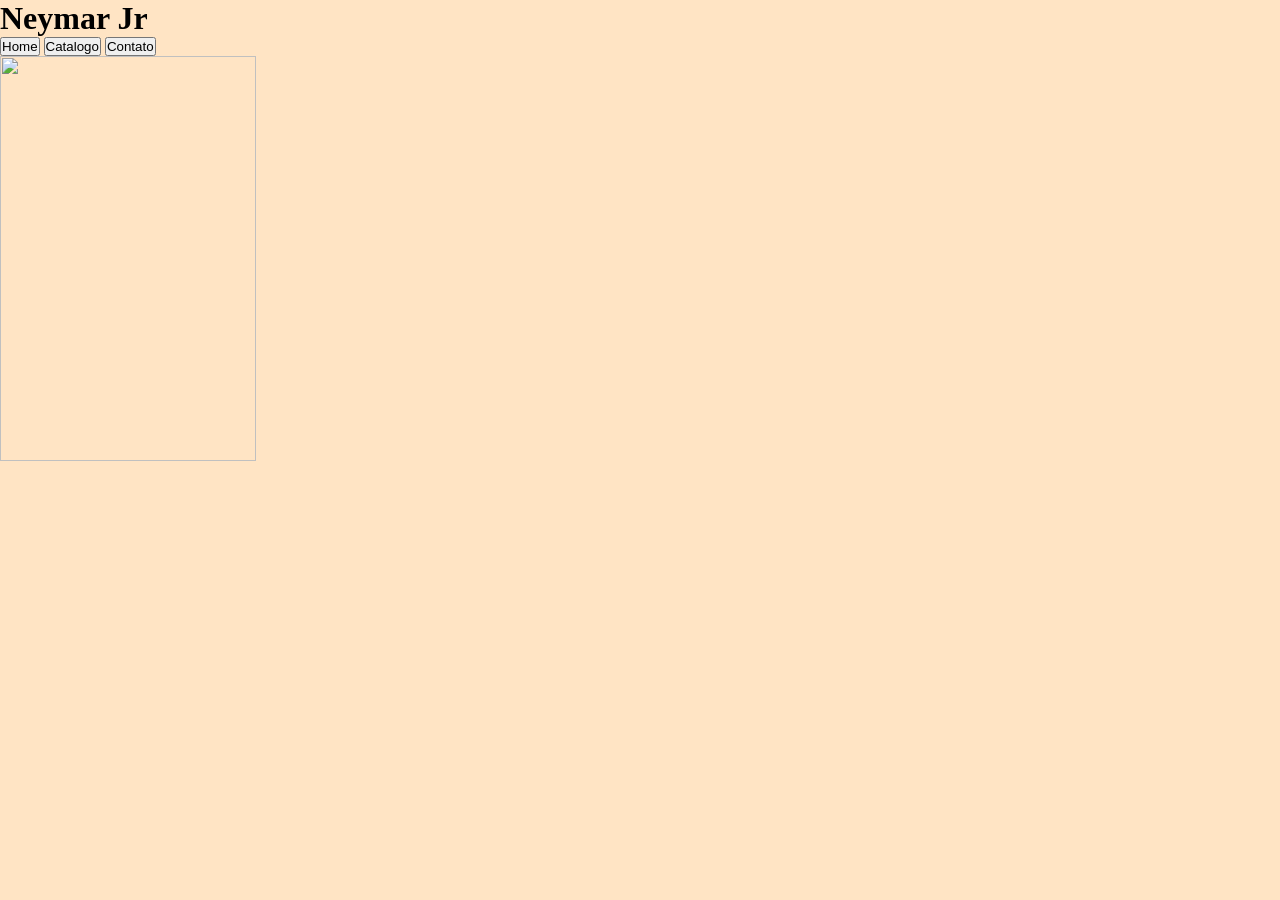
==== index.html @ 9f91afba "feat" ====
<!DOCTYPE html>
<html lang="pt-br">
<head>
    <meta charset="UTF-8">
    <meta name="viewport" content="width=device-width, initial-scale=1.0">
    <link rel="stylesheet" href="style.css">
    <title>Minha primeira LP</title>
</head>
<body>
    <div>
        <h1>Neymar Jr</h1>
        <button>Home</button>
        <button>Catalogo</button>
        <button>Contato</button> 
    </div>
    <div>
        <img id="felipe" src="https://i.pinimg.com/736x/04/4e/1f/044e1ff59c331f562ad99f8788c3924e.jpg" alt="">
    </div>
</body>
</html>
---- style.css ----
*{
    margin:0;
    padding: 0;
    box-sizing: border-box; 
}

body {
    background-color: bisque;
}

#felipe {
    width: 20vw;
    height: 45vh;
}
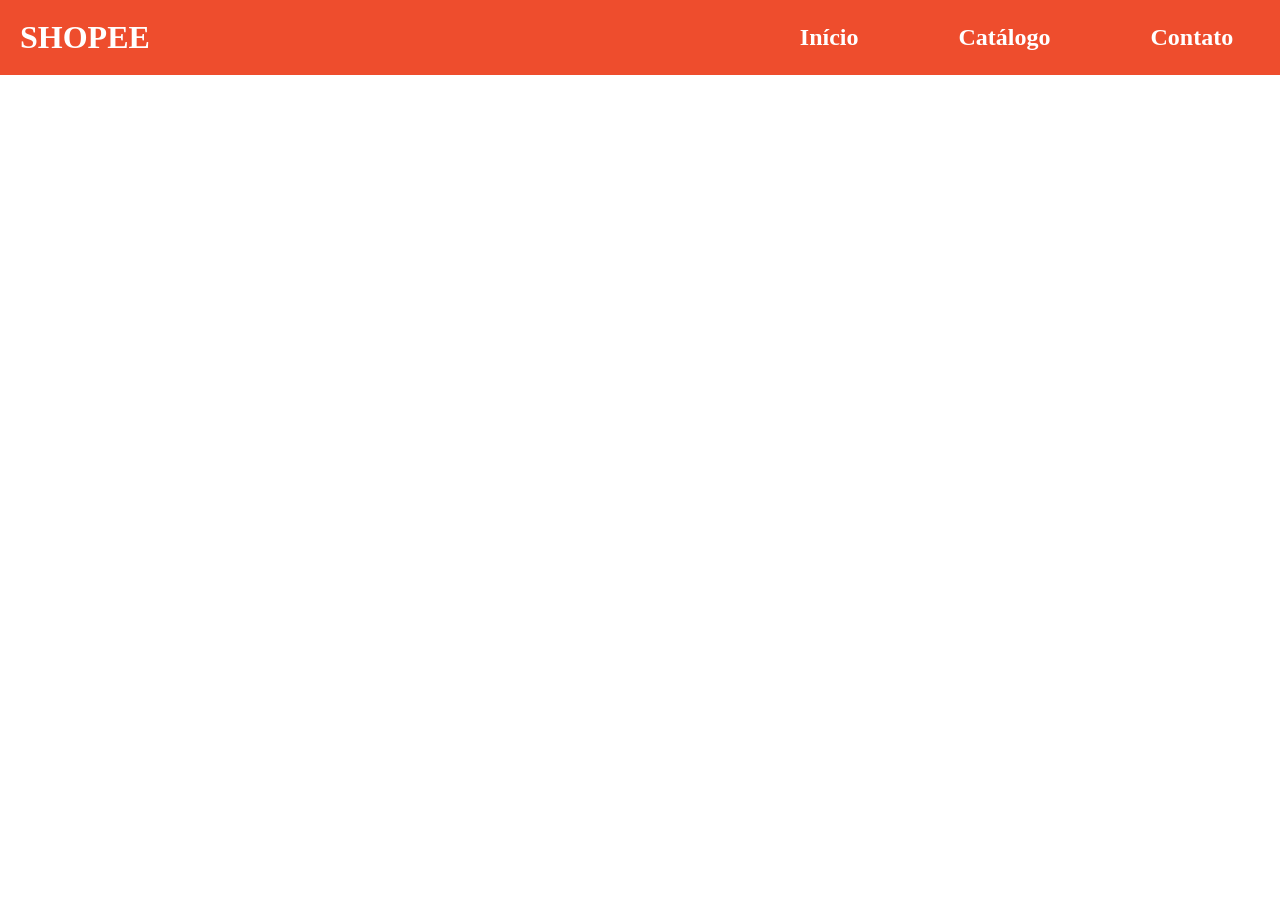
==== commit e7f115d2: "feat" ====
--- a/index.html
+++ b/index.html
@@ -5,16 +5,29 @@
     <meta name="viewport" content="width=device-width, initial-scale=1.0">
     <link rel="stylesheet" href="style.css">
     <title>Minha primeira LP</title>
+    
 </head>
 <body>
-    <div>
-        <h1>Neymar Jr</h1>
-        <button>Home</button>
-        <button>Catalogo</button>
-        <button>Contato</button> 
-    </div>
-    <div>
-        <img id="felipe" src="https://i.pinimg.com/736x/04/4e/1f/044e1ff59c331f562ad99f8788c3924e.jpg" alt="">
+    <div id="barra" class="pai">
+        <div id="marca"> 
+            <h1>SHOPEE</h1>
+        </div>
+
+        <div id="inicio">
+            <h2>Início</h2>
+        </div>
+
+        <div id="catalogo">
+            <h2>Catálogo</h2>   
+        </div>
+
+        <div id="contato">
+            <h2>Contato</h2>
+        </div>
+
+
+
+
     </div>
 </body>
 </html>
--- a/style.css
+++ b/style.css
@@ -5,10 +5,38 @@
 }
 
 body {
-    background-color: bisque;
+ background-color: white;   
 }
 
-#felipe {
-    width: 20vw;
-    height: 45vh;
-}+.pai{
+    display: flex;
+    align-items: center
+}
+
+#barra{ 
+    height: 75px;
+    background-color: #EE4D2D;
+}
+
+#marca{
+    padding-left: 20px;
+    color: white;
+    
+}
+
+#inicio{
+    padding-left: 650px;
+    color: white;
+
+}
+
+#catalogo{
+    padding-left: 100px;
+    color: white;
+}
+
+#contato{
+    padding-left: 100px;
+    color:white
+}
+
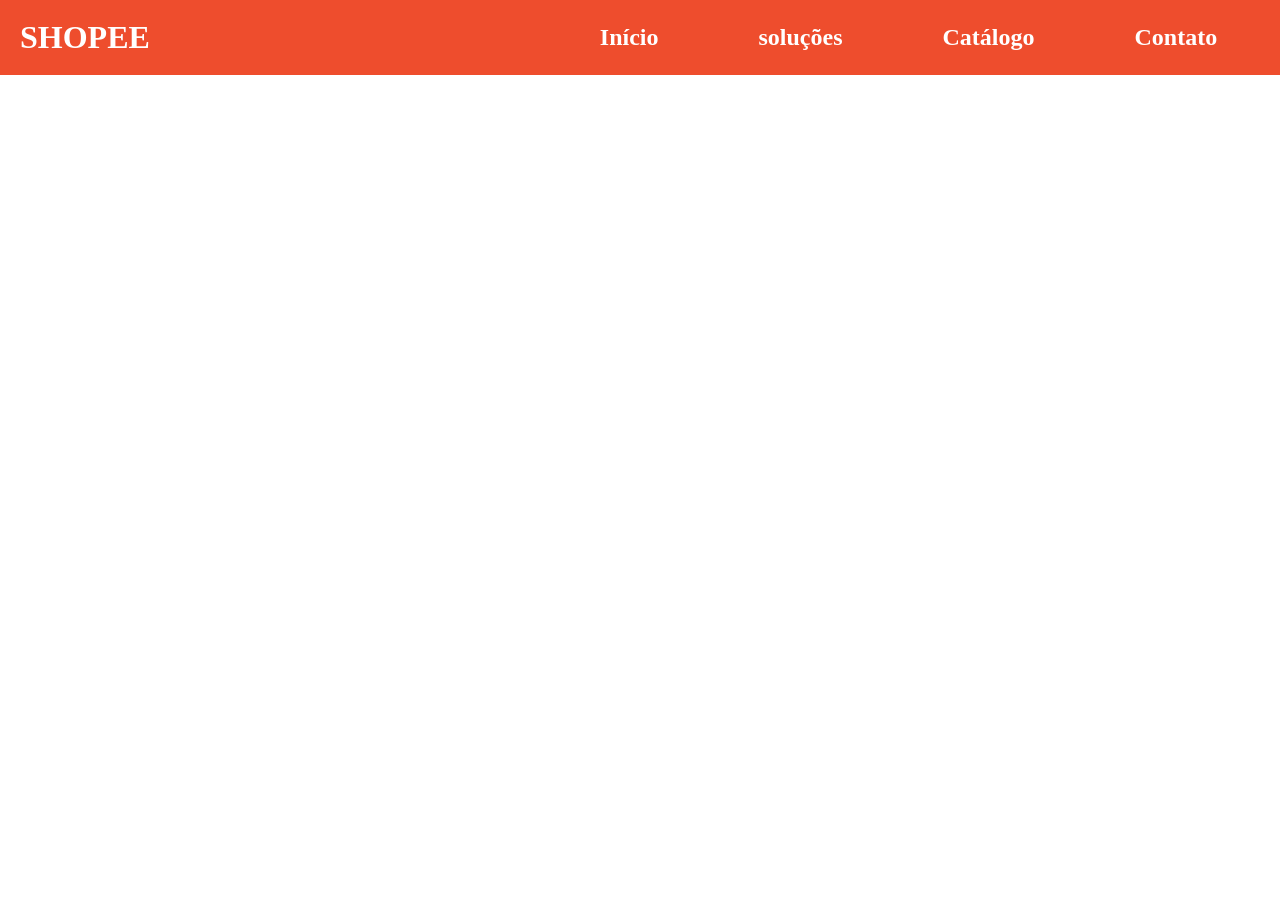
==== commit c13d4163: "feat" ====
--- a/index.html
+++ b/index.html
@@ -17,6 +17,10 @@
             <h2>Início</h2>
         </div>
 
+        <div id="solucoes">
+            <h2>soluções</h2>
+        </div>
+
         <div id="catalogo">
             <h2>Catálogo</h2>   
         </div>
--- a/style.css
+++ b/style.css
@@ -25,9 +25,20 @@
 }
 
 #inicio{
-    padding-left: 650px;
+    padding-left: 450px;
     color: white;
 
+}
+
+#solucoes{
+    padding-left: 100px;
+    color: white;
+}
+
+#solucoes:hover {
+    color: grey;
+    display: flex;    
+    
 }
 
 #catalogo{
@@ -35,6 +46,8 @@
     color: white;
 }
 
+
+
 #contato{
     padding-left: 100px;
     color:white
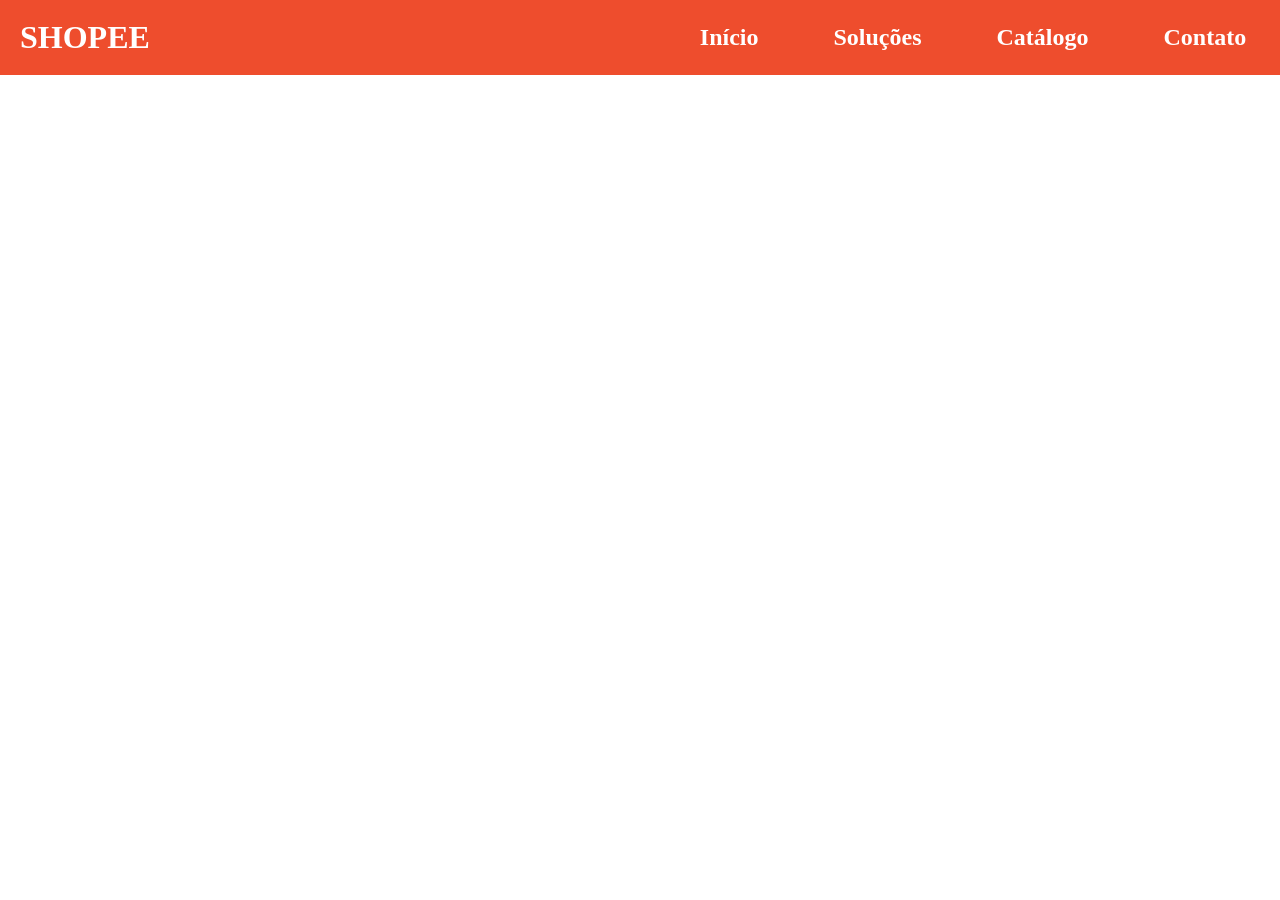
==== commit 38bdd764: "salvar" ====
--- a/index.html
+++ b/index.html
@@ -18,7 +18,11 @@
         </div>
 
         <div id="solucoes">
-            <h2>soluções</h2>
+            <h2>Soluções</h2>
+                <div class="opcoes">
+                    <a href="">nobru apelao</a>
+                </div>
+
         </div>
 
         <div id="catalogo">
--- a/style.css
+++ b/style.css
@@ -10,7 +10,8 @@
 
 .pai{
     display: flex;
-    align-items: center
+    align-items: center;
+    
 }
 
 #barra{ 
@@ -19,37 +20,43 @@
 }
 
 #marca{
-    padding-left: 20px;
+    margin-left: 20px;
     color: white;
     
 }
 
 #inicio{
-    padding-left: 450px;
+    margin-left: 550px;
     color: white;
 
 }
 
-#solucoes{
-    padding-left: 100px;
+#solucoes {
+
+    margin-left: 75px;
     color: white;
 }
 
 #solucoes:hover {
-    color: grey;
-    display: flex;    
-    
+    display: block;
+    background-color: aqua;
+    color: grey;    
+
+}
+
+.opcoes{
+    display: none;
 }
 
 #catalogo{
-    padding-left: 100px;
+    margin-left: 75px;
     color: white;
 }
 
 
 
 #contato{
-    padding-left: 100px;
+    margin-left: 75px;
     color:white
 }
 
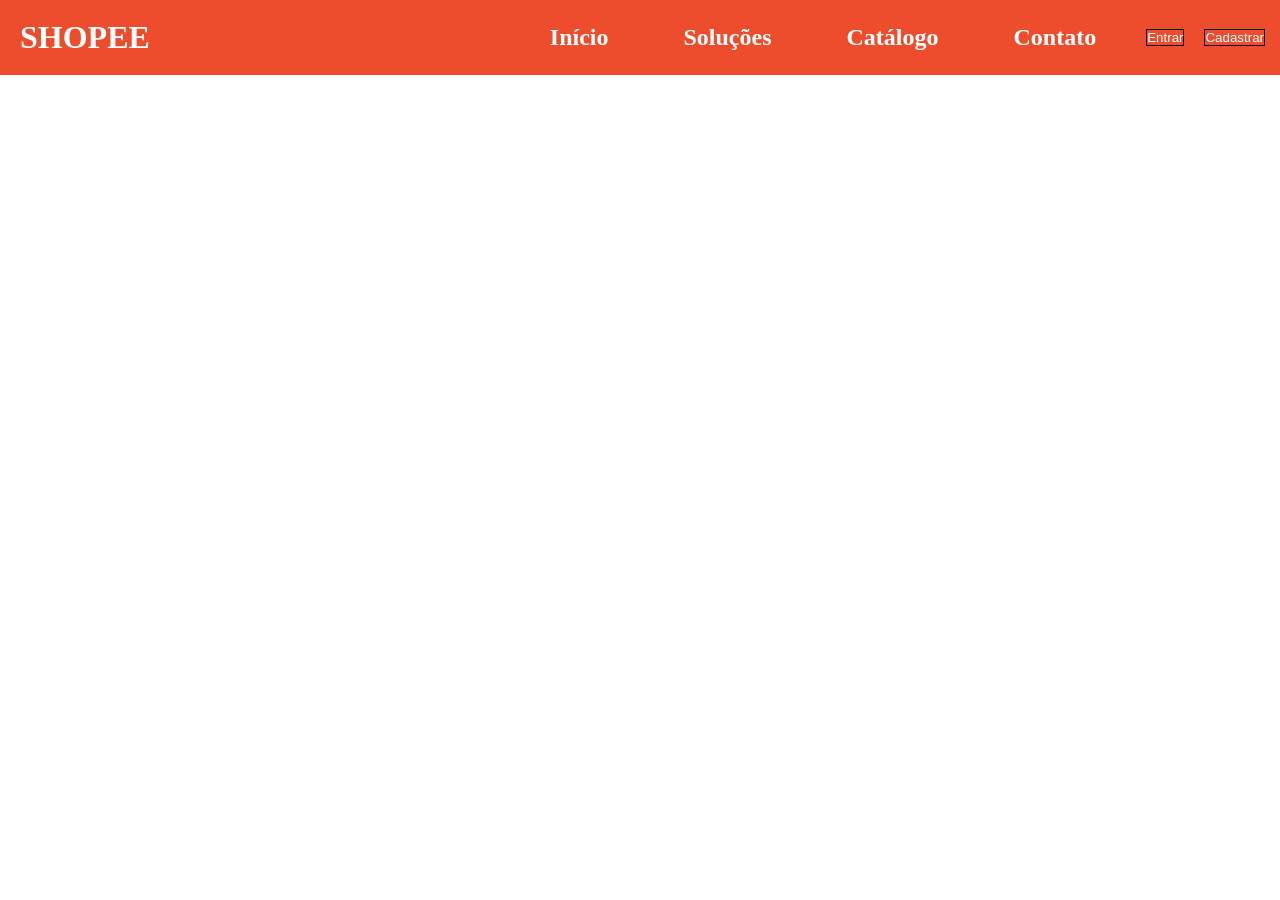
==== commit 2e857059: "feat" ====
--- a/index.html
+++ b/index.html
@@ -18,10 +18,13 @@
         </div>
 
         <div id="solucoes">
-            <h2>Soluções</h2>
-                <div class="opcoes">
-                    <a href="">nobru apelao</a>
-                </div>
+            <h2>Soluções
+                <ul id="drop">
+                    <li>Ice nugget</li>
+                    <li>Nobru</li>
+                    <li>Mano</li>
+                </ul>
+            </h2>
 
         </div>
 
@@ -33,8 +36,8 @@
             <h2>Contato</h2>
         </div>
 
-
-
+        <button id="button">Entrar</button>
+        <button id="button2">Cadastrar</button>
 
     </div>
 </body>
--- a/style.css
+++ b/style.css
@@ -26,7 +26,7 @@
 }
 
 #inicio{
-    margin-left: 550px;
+    margin-left: 400px;
     color: white;
 
 }
@@ -37,15 +37,24 @@
     color: white;
 }
 
-#solucoes:hover {
-    display: block;
-    background-color: aqua;
-    color: grey;    
-
+#solucoes ul li{
+    list-style: none;
+    
 }
 
-.opcoes{
+#drop{
     display: none;
+    position: absolute;
+}
+
+#solucoes:hover #drop{
+    width: 350px;
+    height: 100px;
+    display: block;
+    background-color: #C23A1F;
+    border: 1px solid white;
+    color: white;    
+    
 }
 
 #catalogo{
@@ -60,3 +69,18 @@
     color:white
 }
 
+#button{
+    margin-left: 50px;
+    border: 1px solid black;
+    background-color: #EE4D2D;
+    color: white;
+}
+
+#button2{
+    margin-left: 20px;
+    border: 1px solid black;
+    background-color: #EE4D2D;
+    color: white;
+}
+
+
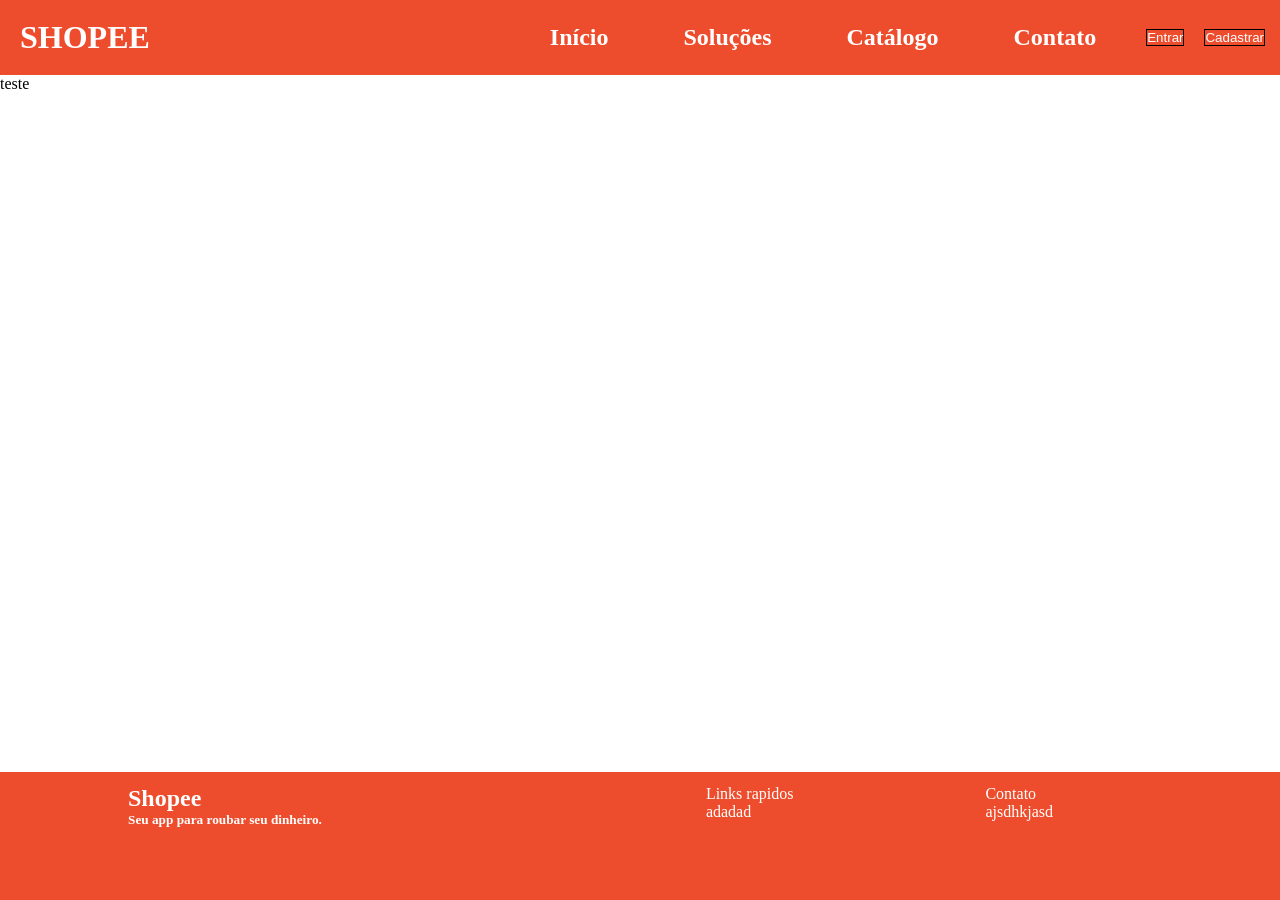
==== commit eb07eb37: "feat" ====
--- a/index.html
+++ b/index.html
@@ -1,15 +1,17 @@
 <!DOCTYPE html>
 <html lang="pt-br">
+
 <head>
     <meta charset="UTF-8">
     <meta name="viewport" content="width=device-width, initial-scale=1.0">
     <link rel="stylesheet" href="style.css">
     <title>Minha primeira LP</title>
-    
+
 </head>
+
 <body>
-    <div id="barra" class="pai">
-        <div id="marca"> 
+    <header id="barra" class="pai">
+        <div id="marca">
             <h1>SHOPEE</h1>
         </div>
 
@@ -29,7 +31,7 @@
         </div>
 
         <div id="catalogo">
-            <h2>Catálogo</h2>   
+            <h2>Catálogo</h2>
         </div>
 
         <div id="contato">
@@ -39,6 +41,30 @@
         <button id="button">Entrar</button>
         <button id="button2">Cadastrar</button>
 
+
+
+    </header>
+
+    <main>teste</main>
+
+    <footer id="f">
+        <div id="logo">
+            <h2>Shopee</h2>
+            <h5>Seu app para roubar seu dinheiro.</h5>
+            
+            </div>
+        <div id="div2">
+            <ul>Links rapidos</ul>
+                <li>adadad</li>
+        </div>
+        <div id="div3">
+            <ul>Contato</ul>
+                <li>ajsdhkjasd</li>
     </div>
+        
+        
+    </footer>
+
 </body>
+
 </html>
--- a/style.css
+++ b/style.css
@@ -5,7 +5,7 @@
 }
 
 body {
- background-color: white;   
+    background-color: white;   
 }
 
 .pai{
@@ -83,4 +83,29 @@
     color: white;
 }
 
+#f{
+    list-style: none;
+    display: flex;
+    align-items: center;
+    bottom: 0;
+    position: fixed;
+    width: 100vw;
+    height: 10vw;   
+    background-color: #EE4D2D;
+    color: white;
+}
 
+#logo{
+    height: 8vw;
+    margin-left: 10vw;
+}
+
+#div2{
+    margin-left: 30vw;
+    height: 8vw;
+}
+
+#div3{
+    margin-left: 15vw;
+    height: 8vw;
+}
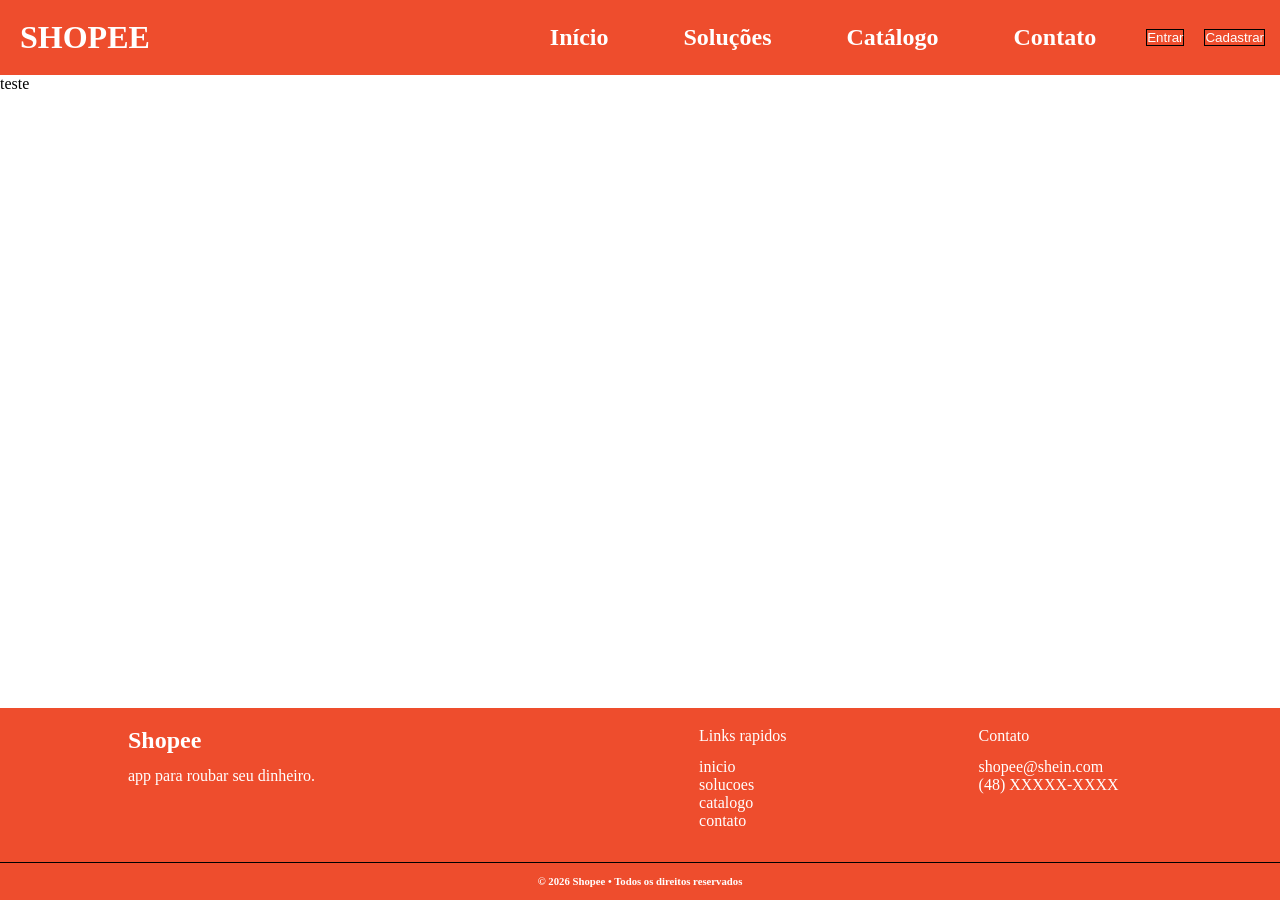
==== commit 692e5d33: "feat" ====
--- a/index.html
+++ b/index.html
@@ -50,20 +50,29 @@
     <footer id="f">
         <div id="logo">
             <h2>Shopee</h2>
-            <h5>Seu app para roubar seu dinheiro.</h5>
+                <li class="a">app para roubar seu dinheiro.</li>
             
             </div>
         <div id="div2">
             <ul>Links rapidos</ul>
-                <li>adadad</li>
+                <li class="a">inicio</li>
+                <li>solucoes</li>
+                <li>catalogo</li>
+                <li>contato</li>
         </div>
         <div id="div3">
             <ul>Contato</ul>
-                <li>ajsdhkjasd</li>
+                <li class="a">shopee@shein.com</li>
+                <li>(48) XXXXX-XXXX</li>
+    </div>
+    <div id="c">
+        <h6>© 2026 Shopee • Todos os direitos reservados</h6>
     </div>
         
+    
         
     </footer>
+    
 
 </body>
 
--- a/style.css
+++ b/style.css
@@ -90,22 +90,40 @@
     bottom: 0;
     position: fixed;
     width: 100vw;
-    height: 10vw;   
+    height: 15vw;   
     background-color: #EE4D2D;
     color: white;
 }
 
 #logo{
-    height: 8vw;
+    list-style: none;
+    height: 12vw;
     margin-left: 10vw;
 }
 
 #div2{
     margin-left: 30vw;
-    height: 8vw;
+    height: 12vw;
 }
 
 #div3{
     margin-left: 15vw;
-    height: 8vw;
+    height: 12vw;
+}
+
+#c{ 
+    height: 3vw;
+    width: 100vw;
+    text-align: center;
+    bottom: 0;
+    position: fixed;
+    border-top: solid black 1px;
+}
+
+#c h6{
+    margin-top: 1vw;
+}
+
+.a{
+    margin-top: 1vw;
 }
